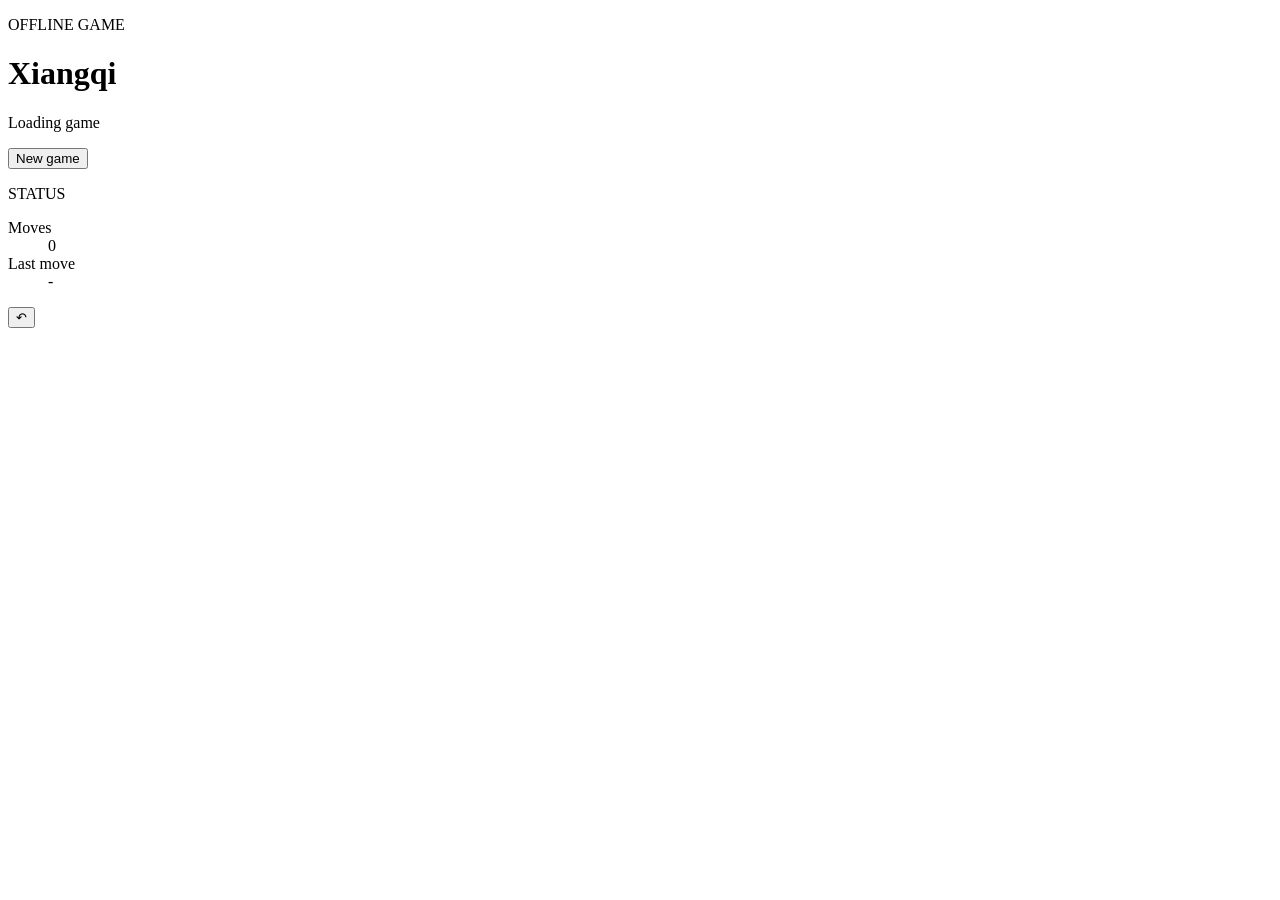
==== web/index.html @ d763230a "feat(web): add web-based interactive UI and local game server" ====
<!doctype html>
<html lang="en">
  <head>
    <meta charset="utf-8">
    <meta name="viewport" content="width=device-width, initial-scale=1">
    <title>Offline Xiangqi</title>
    <link rel="stylesheet" href="/styles.css">
  </head>
  <body>
    <main class="app-shell">
      <header class="topbar">
        <div>
          <p class="eyebrow">OFFLINE GAME</p>
          <h1>Xiangqi</h1>
        </div>
        <div class="topbar-actions">
          <p id="turn-label" class="turn-label" aria-live="polite">Loading game</p>
          <button id="new-game-button" class="command-button" type="button">New game</button>
        </div>
      </header>

      <section class="game-layout" aria-label="Xiangqi game">
        <div class="board-region">
          <div id="board" class="board" aria-label="Xiangqi board"></div>
        </div>

        <aside class="game-panel" aria-label="Game controls">
          <section class="game-status">
            <p class="panel-label">STATUS</p>
            <p id="status-message" class="status-message" aria-live="polite"></p>
          </section>

          <dl class="game-metrics">
            <div>
              <dt>Moves</dt>
              <dd id="move-count">0</dd>
            </div>
            <div>
              <dt>Last move</dt>
              <dd id="last-move">-</dd>
            </div>
          </dl>

          <button id="undo-button" class="icon-button" type="button" title="Undo move" aria-label="Undo move">
            <span aria-hidden="true">&#8630;</span>
          </button>
        </aside>
      </section>
    </main>

    <script src="/app.js"></script>
  </body>
</html>
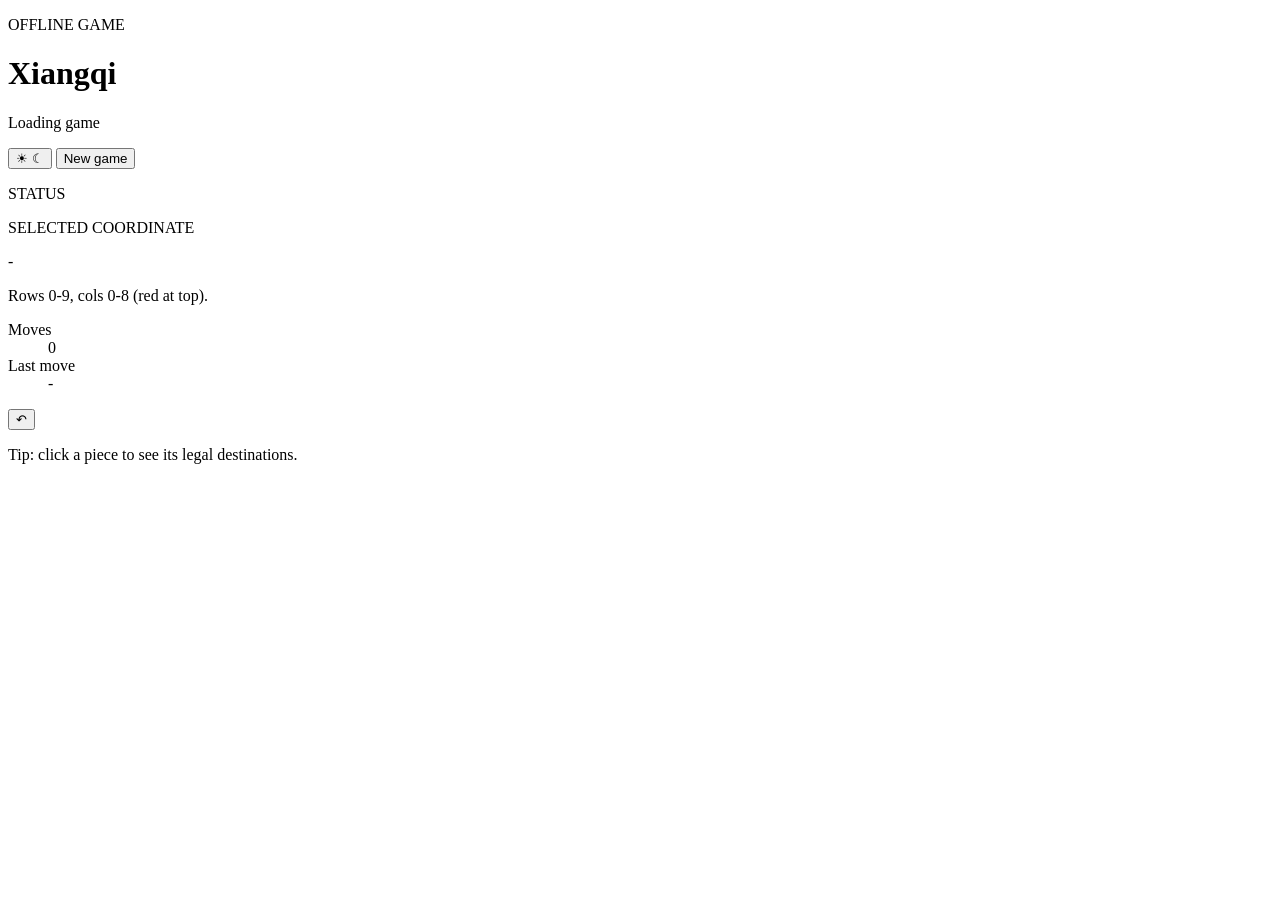
==== commit 2d415d07: "update source code Chinese chess" ====
--- a/web/index.html
+++ b/web/index.html
@@ -15,19 +15,35 @@
         </div>
         <div class="topbar-actions">
           <p id="turn-label" class="turn-label" aria-live="polite">Loading game</p>
+          <button id="theme-toggle" class="icon-button theme-toggle" type="button" title="Toggle theme" aria-label="Toggle theme">
+            <span class="theme-icon theme-icon-light" aria-hidden="true">&#9728;</span>
+            <span class="theme-icon theme-icon-dark" aria-hidden="true">&#9790;</span>
+          </button>
           <button id="new-game-button" class="command-button" type="button">New game</button>
         </div>
       </header>
 
       <section class="game-layout" aria-label="Xiangqi game">
         <div class="board-region">
-          <div id="board" class="board" aria-label="Xiangqi board"></div>
+          <div class="board-frame">
+            <div class="board-axis board-axis-top" aria-hidden="true"></div>
+            <div class="board-axis board-axis-left" aria-hidden="true"></div>
+            <div id="board" class="board" aria-label="Xiangqi board"></div>
+            <div class="board-axis board-axis-right" aria-hidden="true"></div>
+            <div class="board-axis board-axis-bottom" aria-hidden="true"></div>
+          </div>
         </div>
 
         <aside class="game-panel" aria-label="Game controls">
           <section class="game-status">
             <p class="panel-label">STATUS</p>
             <p id="status-message" class="status-message" aria-live="polite"></p>
+          </section>
+
+          <section class="coord-panel">
+            <p class="panel-label">SELECTED COORDINATE</p>
+            <p id="selected-coord" class="coord-value">-</p>
+            <p class="coord-hint">Rows 0-9, cols 0-8 (red at top).</p>
           </section>
 
           <dl class="game-metrics">
@@ -44,10 +60,24 @@
           <button id="undo-button" class="icon-button" type="button" title="Undo move" aria-label="Undo move">
             <span aria-hidden="true">&#8630;</span>
           </button>
+          <p class="coord-hint">Tip: click a piece to see its legal destinations.</p>
         </aside>
       </section>
     </main>
 
     <script src="/app.js"></script>
+    <script>
+      // Apply persisted theme before paint to avoid a flash of the wrong palette.
+      (function () {
+        try {
+          var stored = localStorage.getItem("xiangqi-theme");
+          var prefersDark = window.matchMedia && window.matchMedia("(prefers-color-scheme: dark)").matches;
+          var theme = stored || (prefersDark ? "dark" : "light");
+          document.documentElement.setAttribute("data-theme", theme);
+        } catch (err) {
+          document.documentElement.setAttribute("data-theme", "light");
+        }
+      })();
+    </script>
   </body>
 </html>
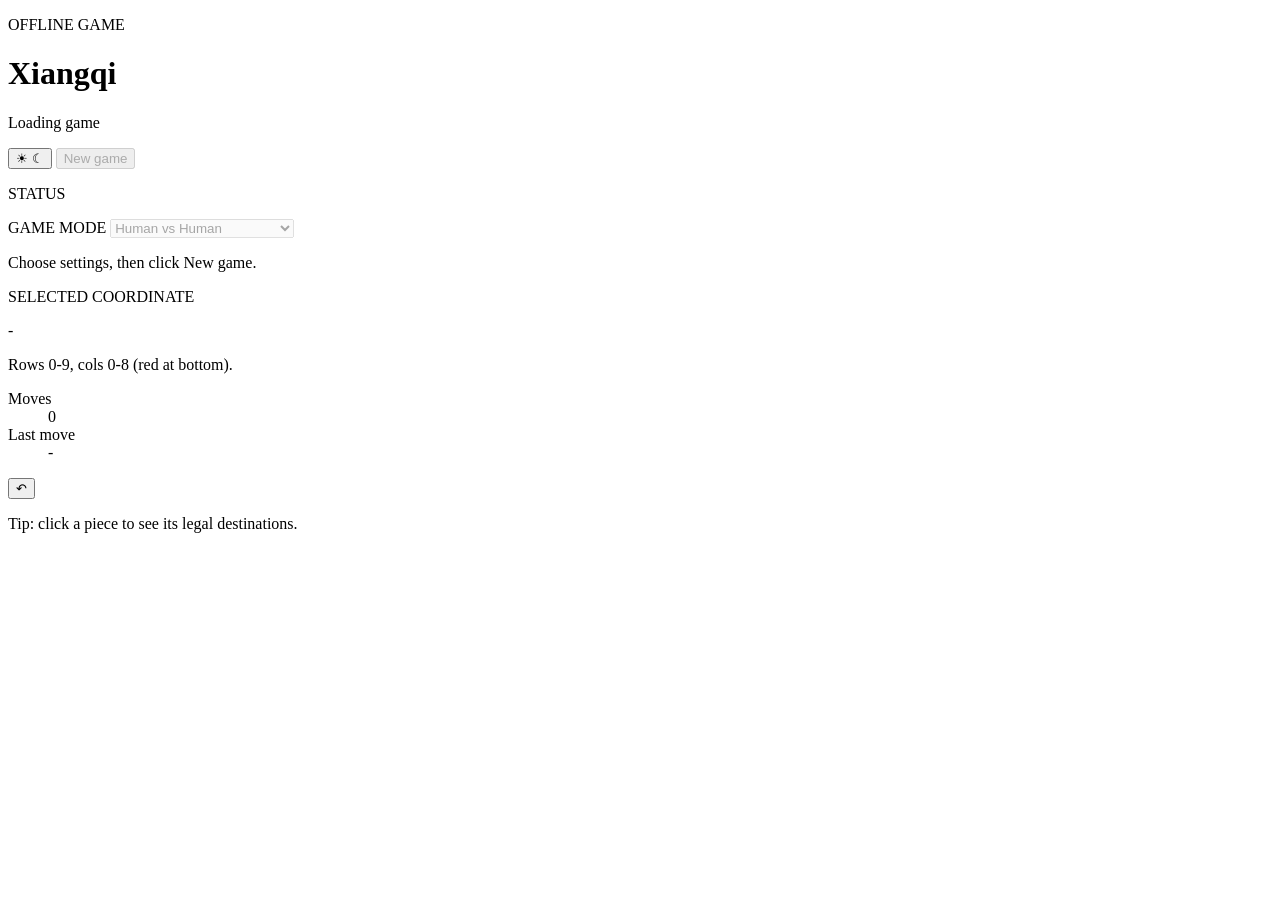
==== commit cf5d74e8: "feat: add Pikafish sparring, supervised pre-training and web play - src/engine: UCI bridge, FEN/coor" ====
--- a/web/index.html
+++ b/web/index.html
@@ -5,6 +5,7 @@
     <meta name="viewport" content="width=device-width, initial-scale=1">
     <title>Offline Xiangqi</title>
     <link rel="stylesheet" href="/styles.css">
+    <link rel="stylesheet" href="/game-controls.css">
   </head>
   <body>
     <main class="app-shell">
@@ -19,7 +20,7 @@
             <span class="theme-icon theme-icon-light" aria-hidden="true">&#9728;</span>
             <span class="theme-icon theme-icon-dark" aria-hidden="true">&#9790;</span>
           </button>
-          <button id="new-game-button" class="command-button" type="button">New game</button>
+          <button id="new-game-button" class="command-button" type="button" disabled>New game</button>
         </div>
       </header>
 
@@ -40,10 +41,38 @@
             <p id="status-message" class="status-message" aria-live="polite"></p>
           </section>
 
+          <section class="opponent-controls" aria-label="Opponent settings">
+            <label class="panel-label" for="game-mode">GAME MODE</label>
+            <select id="game-mode" disabled>
+              <option value="human">Human vs Human</option>
+              <option value="ai">Human vs AI (NN + MCTS)</option>
+              <option value="pikafish">Human vs Pikafish</option>
+            </select>
+            <div id="ai-settings" class="opponent-controls" hidden>
+              <div id="model-fields">
+                <label class="panel-label" for="ai-model">MODEL FROM models/</label>
+                <select id="ai-model" disabled></select>
+                <button id="refresh-models" class="secondary-button" type="button" disabled>Refresh models</button>
+                <p id="model-hint" class="coord-hint" aria-live="polite"></p>
+              </div>
+              <label class="panel-label" for="human-color">YOUR COLOR</label>
+              <select id="human-color" disabled>
+                <option value="red">Red (you move first)</option>
+                <option value="black">Black (AI moves first)</option>
+              </select>
+              <label class="panel-label" id="search-label" for="mcts-simulations">MCTS SIMULATIONS</label>
+              <input id="mcts-simulations" type="number" min="1" max="400" step="1" value="16" disabled>
+              <p id="search-hint" class="coord-hint">Start with 16. More simulations are slower. CUDA is used when available.</p>
+            </div>
+            <p class="coord-hint">Choose settings, then click New game.</p>
+            <p id="opponent-label" class="coord-hint"></p>
+            <button id="retry-ai-button" class="secondary-button" type="button" hidden>Retry AI move</button>
+          </section>
+
           <section class="coord-panel">
             <p class="panel-label">SELECTED COORDINATE</p>
             <p id="selected-coord" class="coord-value">-</p>
-            <p class="coord-hint">Rows 0-9, cols 0-8 (red at top).</p>
+            <p class="coord-hint">Rows 0-9, cols 0-8 (red at bottom).</p>
           </section>
 
           <dl class="game-metrics">
@@ -65,7 +94,7 @@
       </section>
     </main>
 
-    <script src="/app.js"></script>
+    <script type="module" src="/app.js"></script>
     <script>
       // Apply persisted theme before paint to avoid a flash of the wrong palette.
       (function () {
